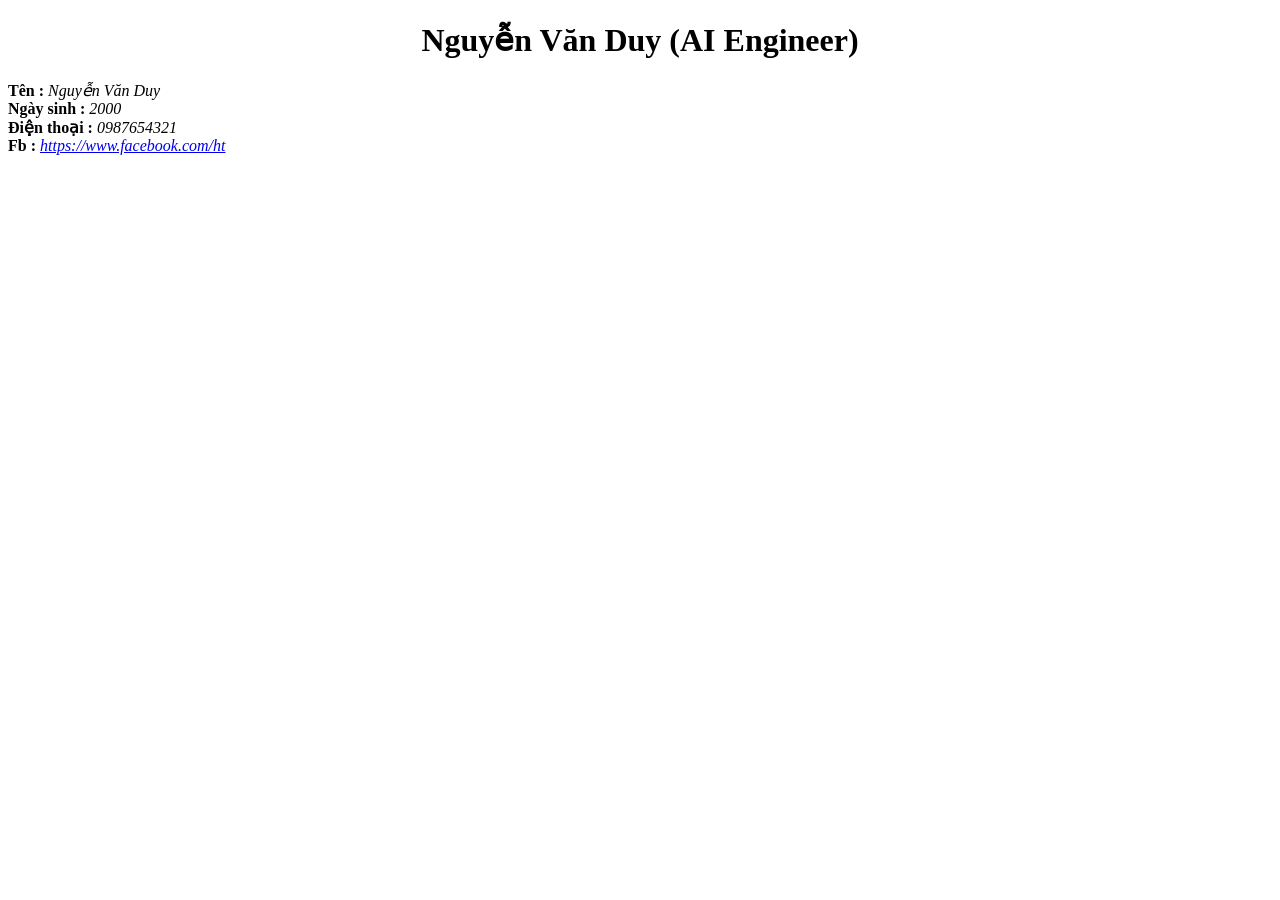
==== index.html @ 56291795 "upload 2 file trang chu cua wed" ====
<!DOCTYPE html>
<html lang="en">
<head>
    <meta charset="UTF-8">
    <meta name="viewport" content="width=device-width, initial-scale=1.0">
    <title>CV cá nhân của Nguyễn Văn Duy</title>
    <link rel="stylesheet" href="1.css"> 
</head>
<body>
    <h1> Nguyễn Văn Duy (AI Engineer) </h1>
    <div class="Thongtin">
        <b>Tên :</b> <i>Nguyễn Văn Duy</i>
    </div>
    <div class="Thongtin">
        <b>Ngày sinh :</b> <i> 2000 </i>
    </div>
    <div class="Thongtin">
        <b>Điện thoại :</b> <i> 0987654321 </i>
    </div>
    <div class="Thongtin">
        <b>Fb :</b> <i> <a href="https://www.facebook.com/ht" target="_blank">https://www.facebook.com/ht</a> </i>
    </div>
    
</body>
</html>
---- 1.css ----
body{
    font-family: "segoe ui";
}
h1{
    text-align: center;
}
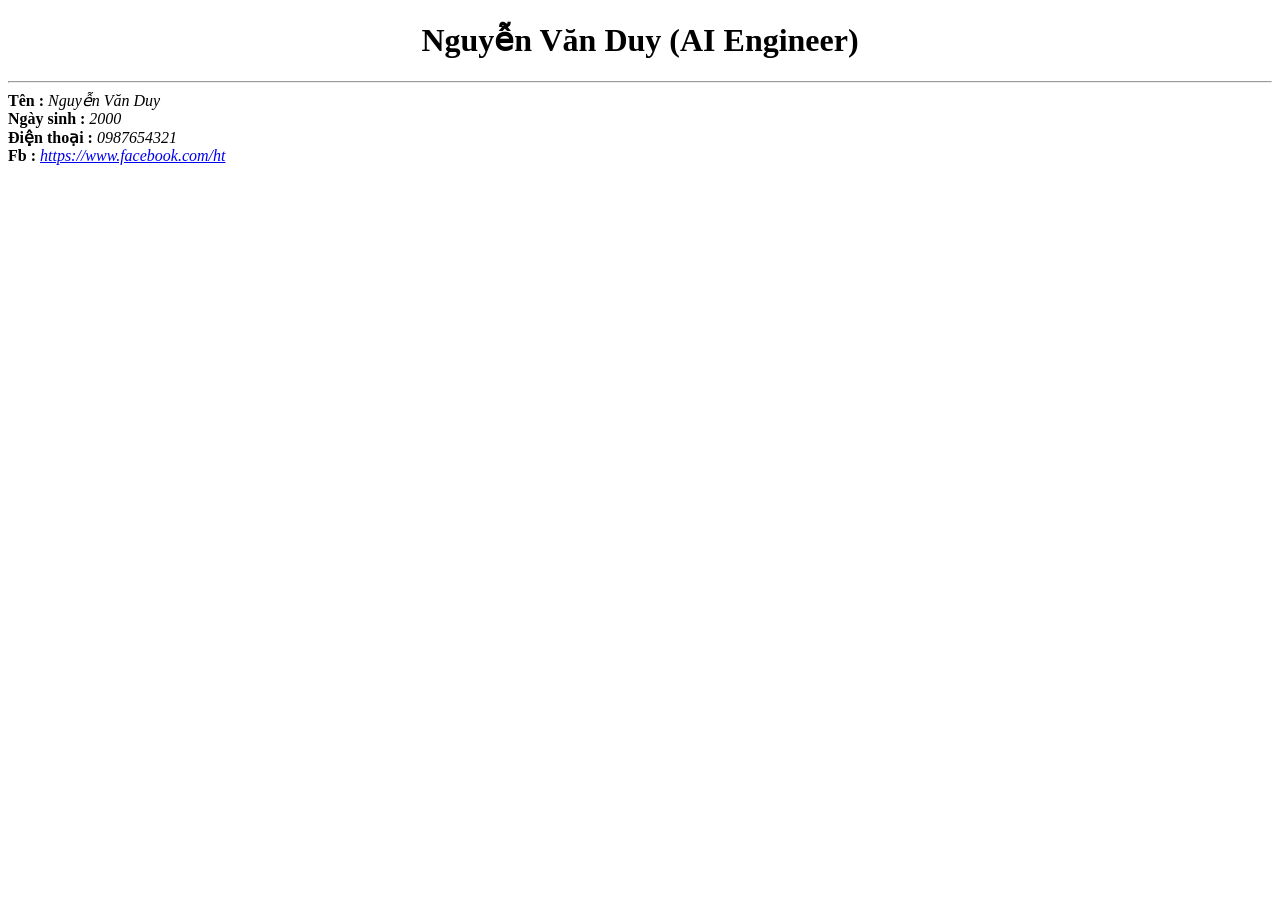
==== commit a383b6c7: "them hr" ====
--- a/index.html
+++ b/index.html
@@ -8,6 +8,7 @@
 </head>
 <body>
     <h1> Nguyễn Văn Duy (AI Engineer) </h1>
+    <hr>
     <div class="Thongtin">
         <b>Tên :</b> <i>Nguyễn Văn Duy</i>
     </div>
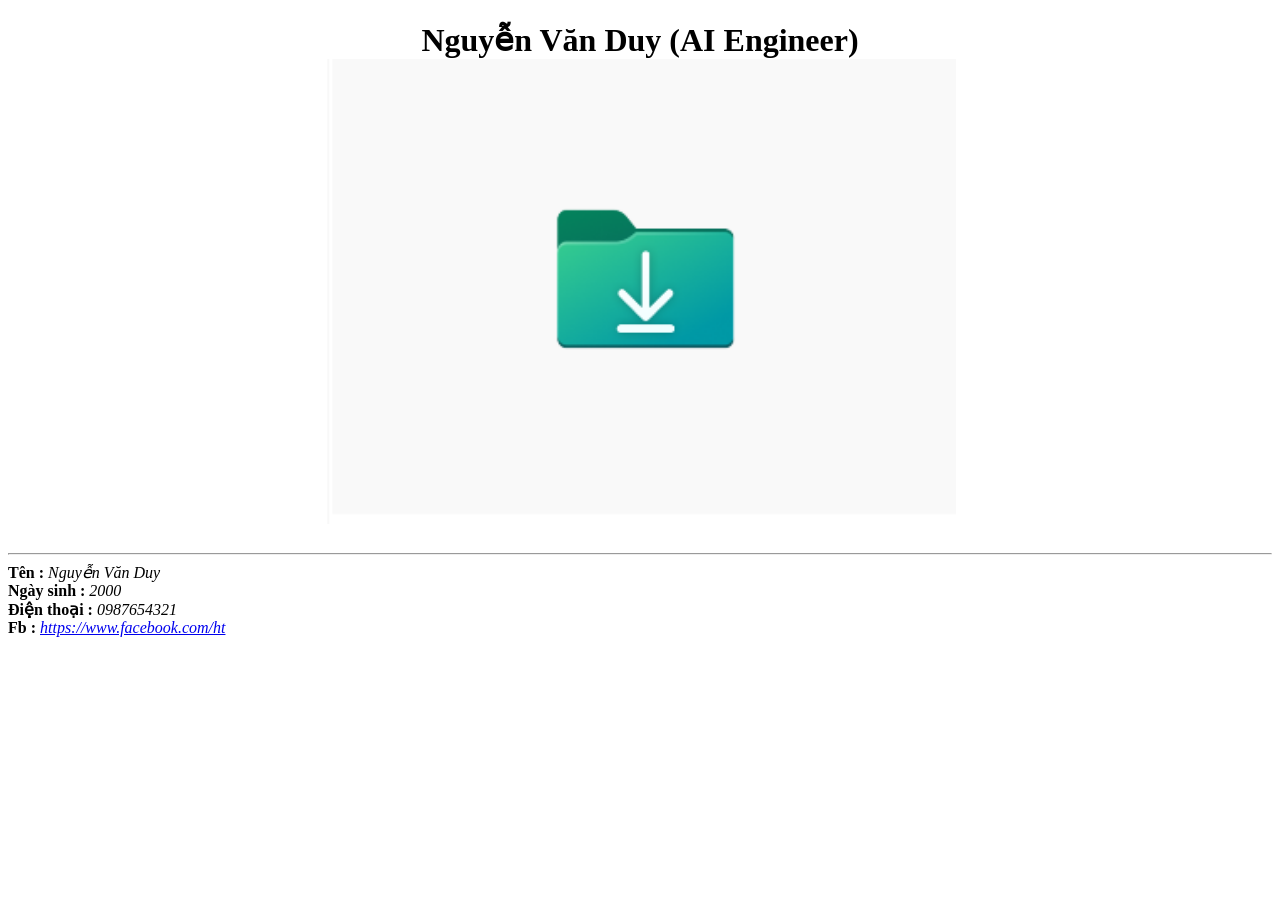
==== commit d0fbbad1: "them anh" ====
--- a/index.html
+++ b/index.html
@@ -7,8 +7,10 @@
     <link rel="stylesheet" href="1.css"> 
 </head>
 <body>
-    <h1> Nguyễn Văn Duy (AI Engineer) </h1>
+    <h1> Nguyễn Văn Duy (AI Engineer) <br>
+    <img src="image/Screenshot 2026-09-15 074633.png" alt=""> </h1>
     <hr>
+    
     <div class="Thongtin">
         <b>Tên :</b> <i>Nguyễn Văn Duy</i>
     </div>
--- a/1.css
+++ b/1.css
@@ -3,4 +3,8 @@
 }
 h1{
     text-align: center;
+}
+
+img{
+    width: 50%;
 }
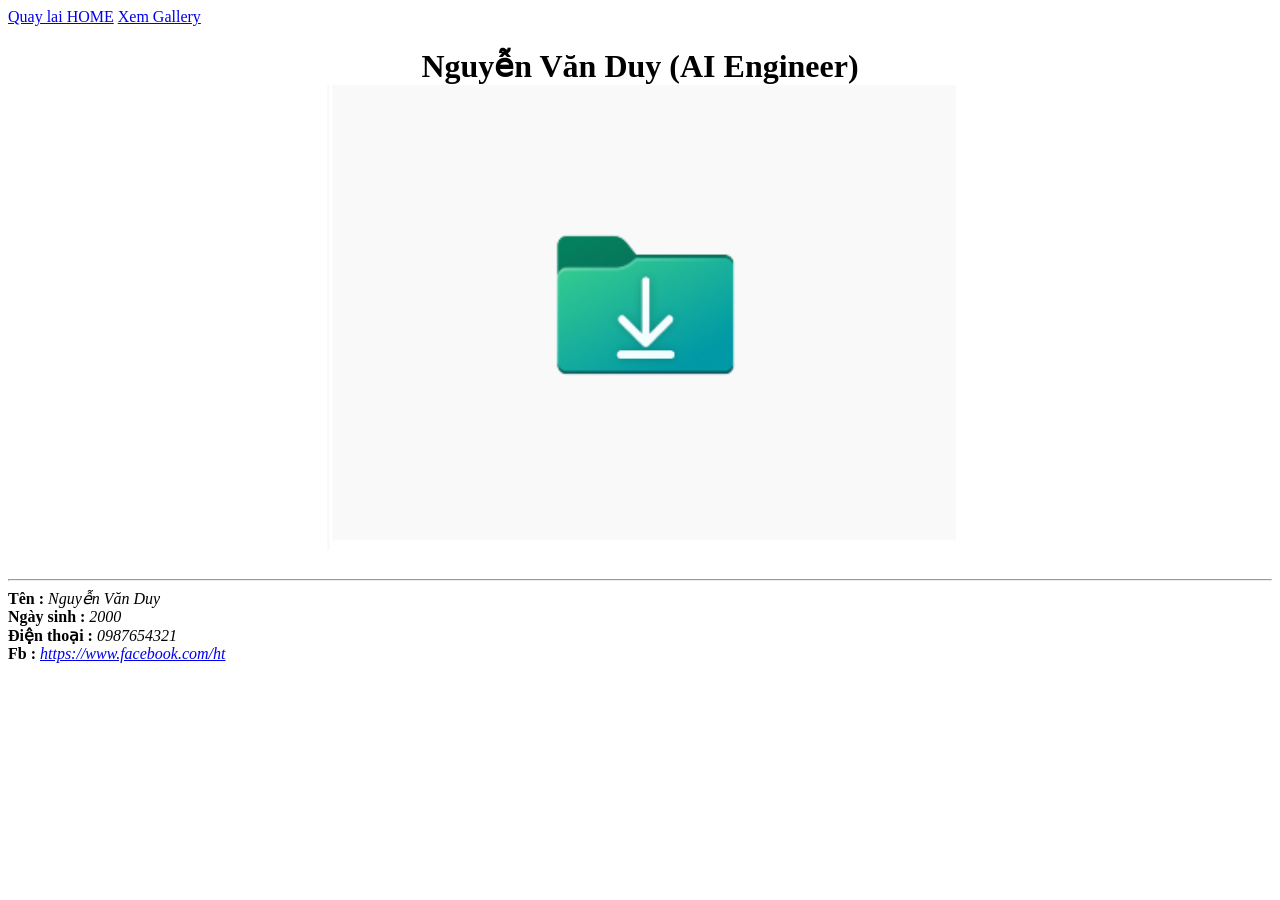
==== commit 10128d8f: "thêm gallery.html" ====
--- a/index.html
+++ b/index.html
@@ -7,6 +7,9 @@
     <link rel="stylesheet" href="1.css"> 
 </head>
 <body>
+    <a href="index.html">Quay lai HOME</a>
+    <a href="gallery.html">Xem Gallery</a>
+    
     <h1> Nguyễn Văn Duy (AI Engineer) <br>
     <img src="image/Screenshot 2026-09-15 074633.png" alt=""> </h1>
     <hr>
